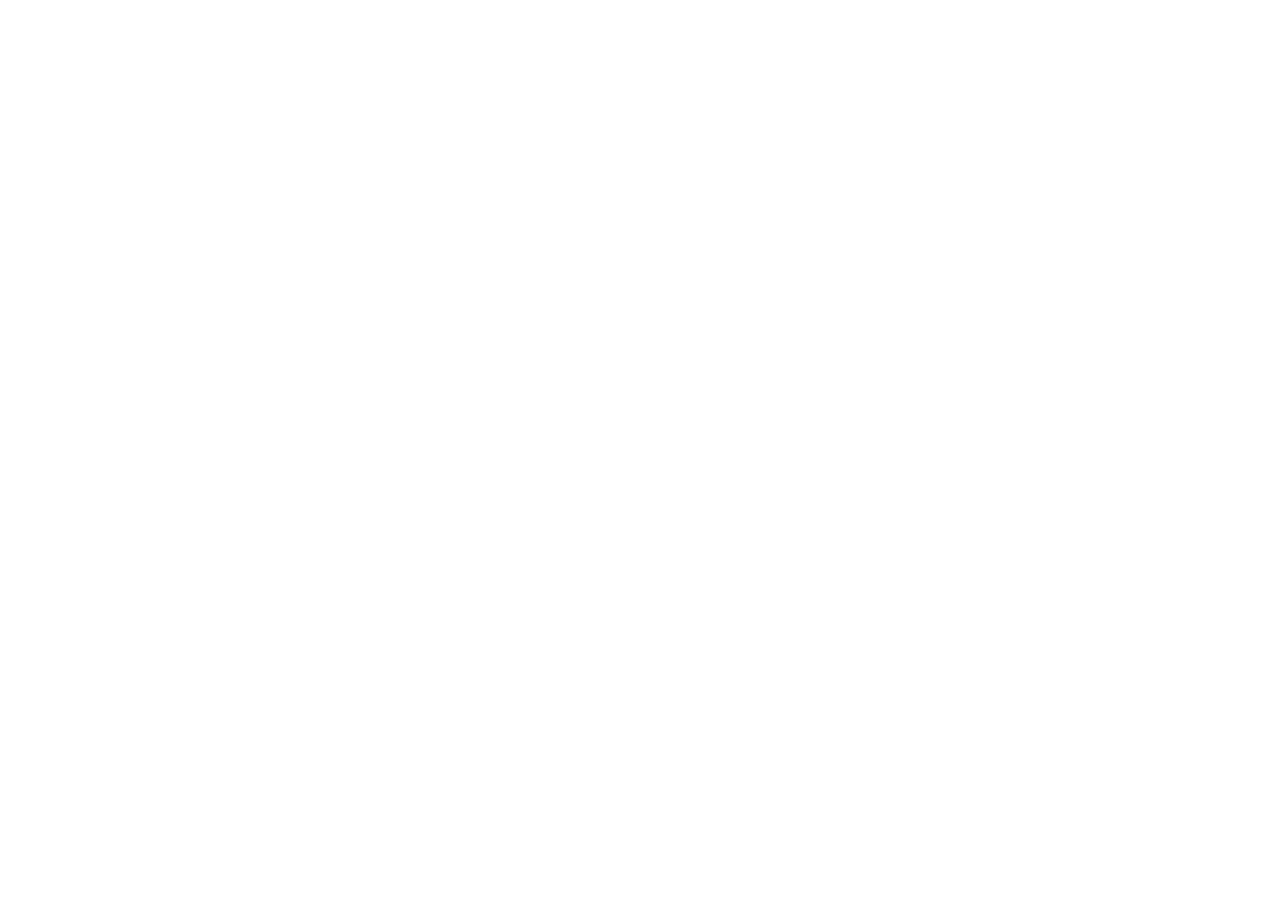
==== index.html @ 6f6ef050 "Git pasibandymas" ====
<!DOCTYPE html>
<html lang="en">
<head>
    <meta charset="UTF-8">
    <meta name="viewport" content="width=device-width, initial-scale=1.0">
    <title>Document</title>
</head>
<body>
    
</body>
</html>
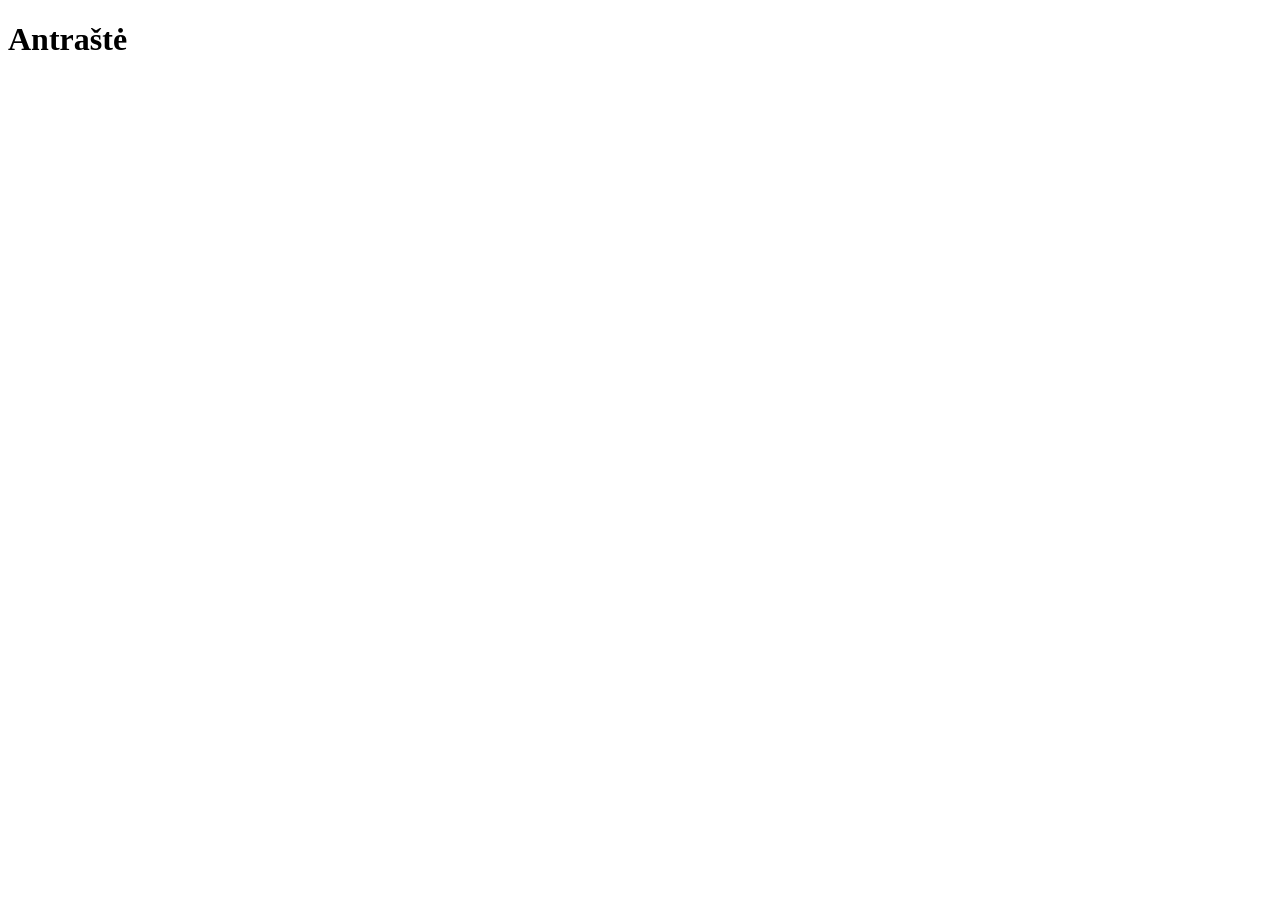
==== commit e8b414cf: "Pridejau h1 elementa" ====
--- a/index.html
+++ b/index.html
@@ -6,6 +6,9 @@
     <title>Document</title>
 </head>
 <body>
+
+
+    <h1>Antraštė</h1>
     
 </body>
 </html>
